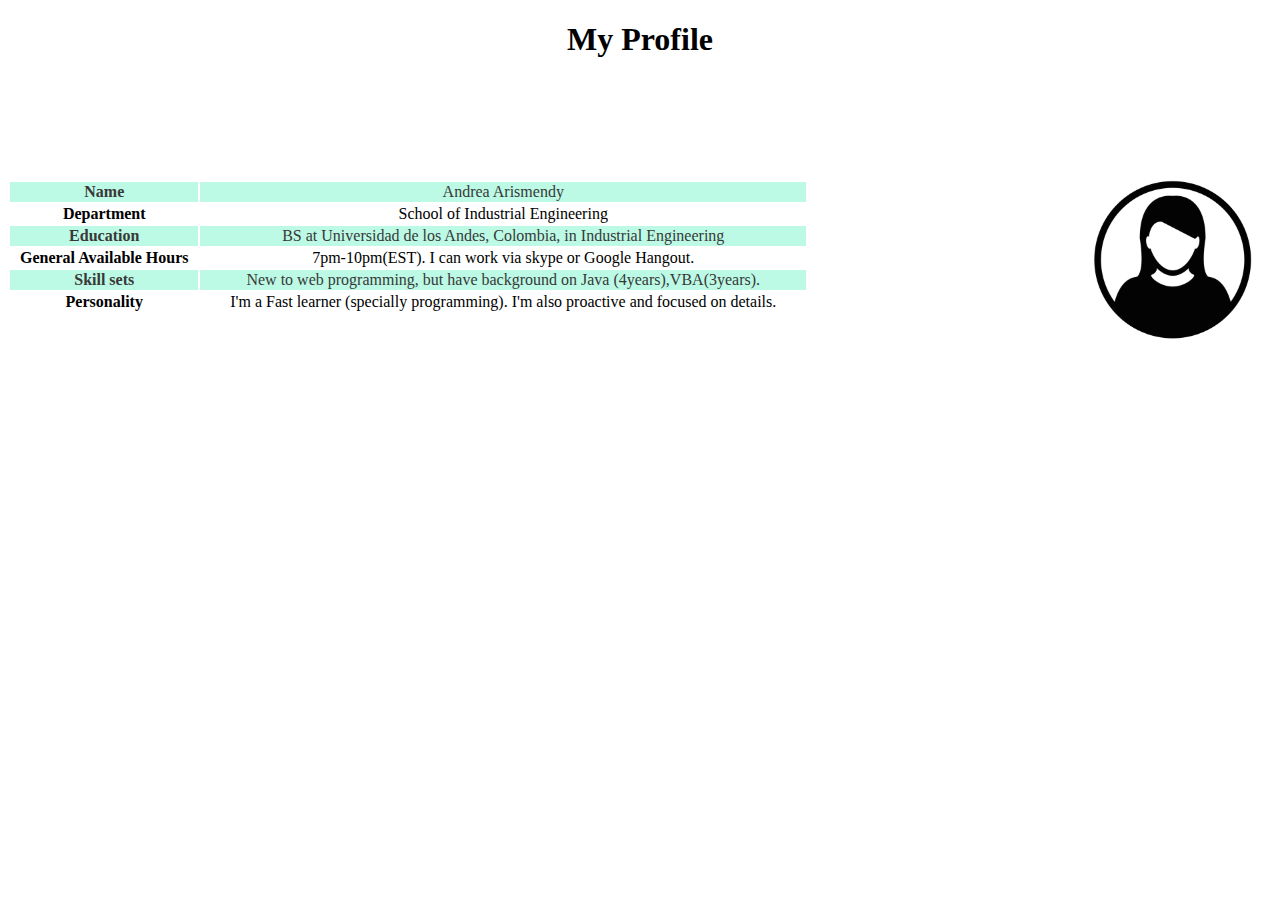
==== index.html @ 41df06fc "Update index.html" ====
<!DOCTYPE html>

<html>
  <head>
    <link type="text/css" rel="stylesheet" href="stylesheet.css"/>
    <title>Andrea Arismendy</title>  
  </head>
  <body>
    <h1>My Profile</h1>
    <div id="table">
    <table style="width:800px; margin-top:100px; float:left">
      <tr>
        <td class="highlight">
          <b>Name</b>
        </td>
        <td class="highlight">
          Andrea Arismendy
        </td>
      </tr>
      <tr>
        <td>
          <b>Department</b>
        </td>
        <td>
          School of Industrial Engineering
        </td>
      </tr>
      <tr>
        <td class="highlight">
          <b>Education</b>
        </td>
        <td class="highlight">
          BS at Universidad de los Andes, Colombia, in Industrial Engineering
        </td>
      </tr>
      <tr>
        <td>
          <b>General Available Hours</b>
        </td>
        <td >
          7pm-10pm(EST). I can work via skype or Google Hangout.
        </td>
      </tr>
      <tr>
        <td class="highlight">
          <b>Skill sets</b>
        </td>
        <td class="highlight">
          New to web programming, but have background on Java (4years),VBA(3years). 
        </td>
      </tr>
      <tr>
        <td>
          <b>Personality</b>
        </td>
        <td>
          I'm a Fast learner (specially programming). I'm also proactive and focused on details.
        </td>
      </tr>
    </table>
    </div>
    <div id="image">
    <img src="ProfilePicture.png" style="float:right margin-left:10px"/>
    </div>
  </body>
</html>
---- stylesheet.css ----
h1{
	text-align:center;
	display:block;
}
.highlight{
	color:#383838;
	font-family:Verdana Sans-serif;
	text-align:center;
	background-color:#bcfae5;
	margin:auto;
}
}
table{
	margin:auto;
	border-collapse:collapse;
	border:none;
	display:none;

	
}
td{
	border:none;
	text-align:center;
	margin:auto;
}
img{
	display:inline;
	width:200px;
	margin:0;
	padding:0;
	float:right;
}
#image{
	display:inline-box;	
	margin-top:100px;
	margin-left:800px;
}
#table{
	display:inline-box;	
}
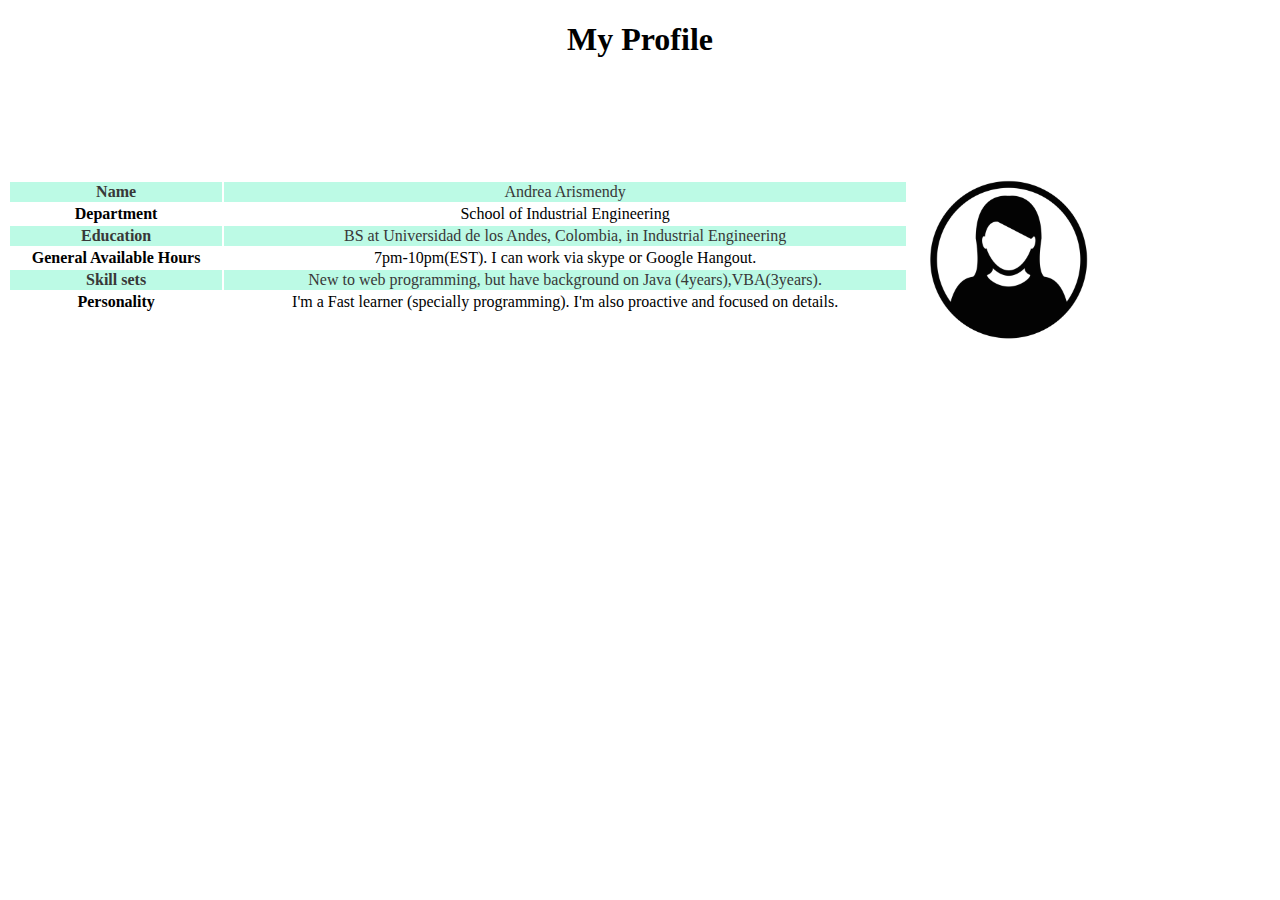
==== commit 709e0ae9: "Update index.html" ====
--- a/index.html
+++ b/index.html
@@ -8,7 +8,7 @@
   <body>
     <h1>My Profile</h1>
     <div id="table">
-    <table style="width:800px; margin-top:100px; float:left">
+    <table style="width:900px; margin-top:100px; float:left">
       <tr>
         <td class="highlight">
           <b>Name</b>
@@ -60,7 +60,7 @@
     </table>
     </div>
     <div id="image">
-    <img src="ProfilePicture.png" style="float:right margin-left:10px"/>
+    <img src="ProfilePicture.png" style="float:left"/>
     </div>
   </body>
 </html>
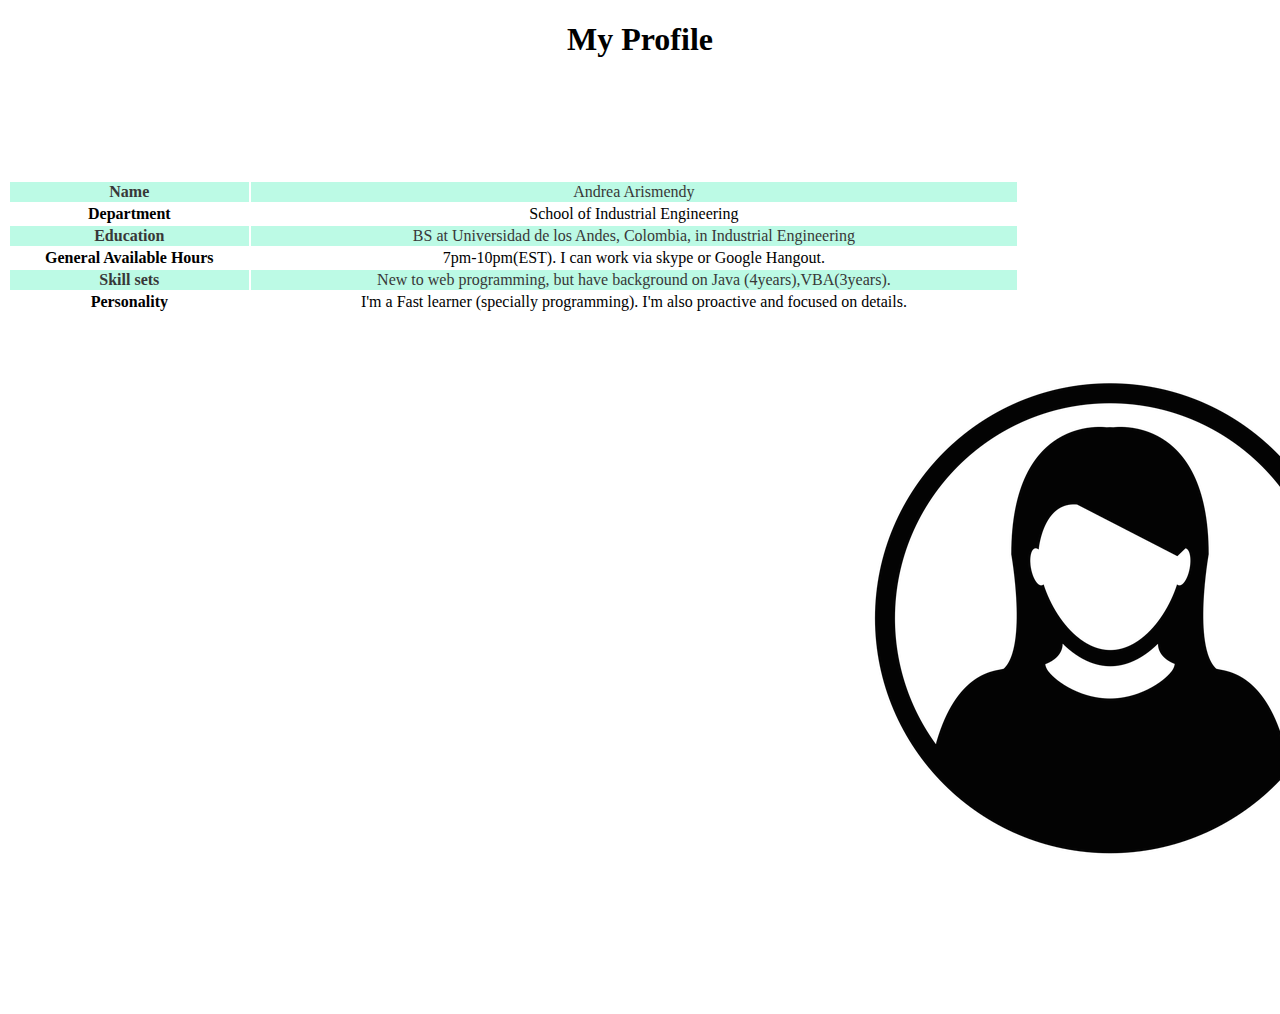
==== commit c033dc64: "Update index.html" ====
--- a/index.html
+++ b/index.html
@@ -8,7 +8,7 @@
   <body>
     <h1>My Profile</h1>
     <div id="table">
-    <table style="width:900px; margin-top:100px; float:left">
+    <table style="width:80%; margin-top:100px; float:left">
       <tr>
         <td class="highlight">
           <b>Name</b>
@@ -60,7 +60,7 @@
     </table>
     </div>
     <div id="image">
-    <img src="ProfilePicture.png" style="float:left"/>
+    <img src="ProfilePicture.png" style="width:auto; float:left"/>
     </div>
   </body>
 </html>
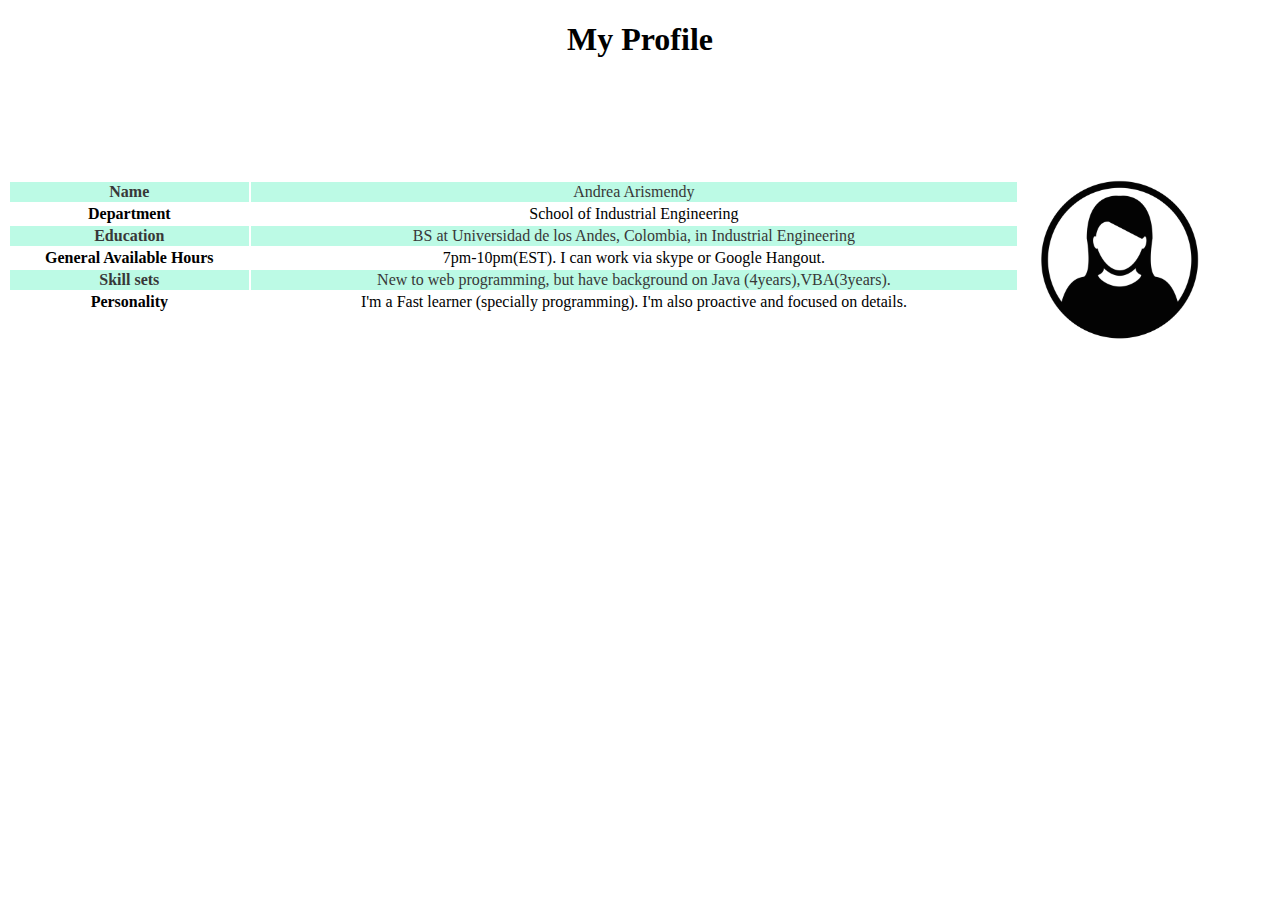
==== commit 70c982d9: "Update index.html" ====
--- a/index.html
+++ b/index.html
@@ -60,7 +60,7 @@
     </table>
     </div>
     <div id="image">
-    <img src="ProfilePicture.png" style="width:auto; float:left"/>
+    <img src="ProfilePicture.png" style="float:left"/>
     </div>
   </body>
 </html>
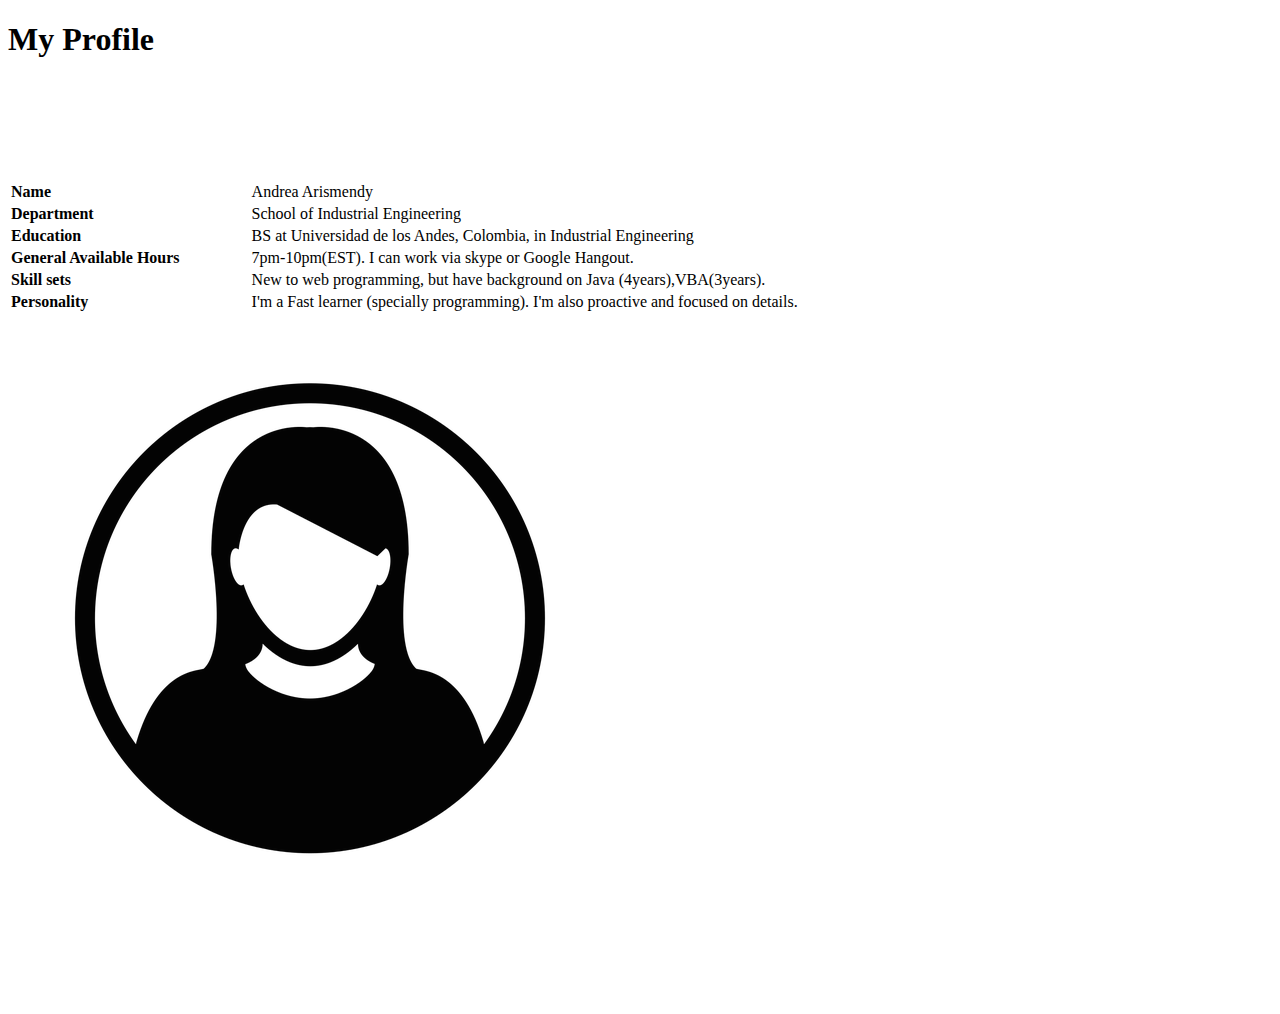
==== commit ff7f4043: "Update index.html" ====
--- a/index.html
+++ b/index.html
@@ -2,7 +2,7 @@
 
 <html>
   <head>
-    <link type="text/css" rel="stylesheet" href="stylesheet.css"/>
+    <link type="text/css" rel="stylesheet" href="stylesheets/stylesheet.css"/>
     <title>Andrea Arismendy</title>  
   </head>
   <body>
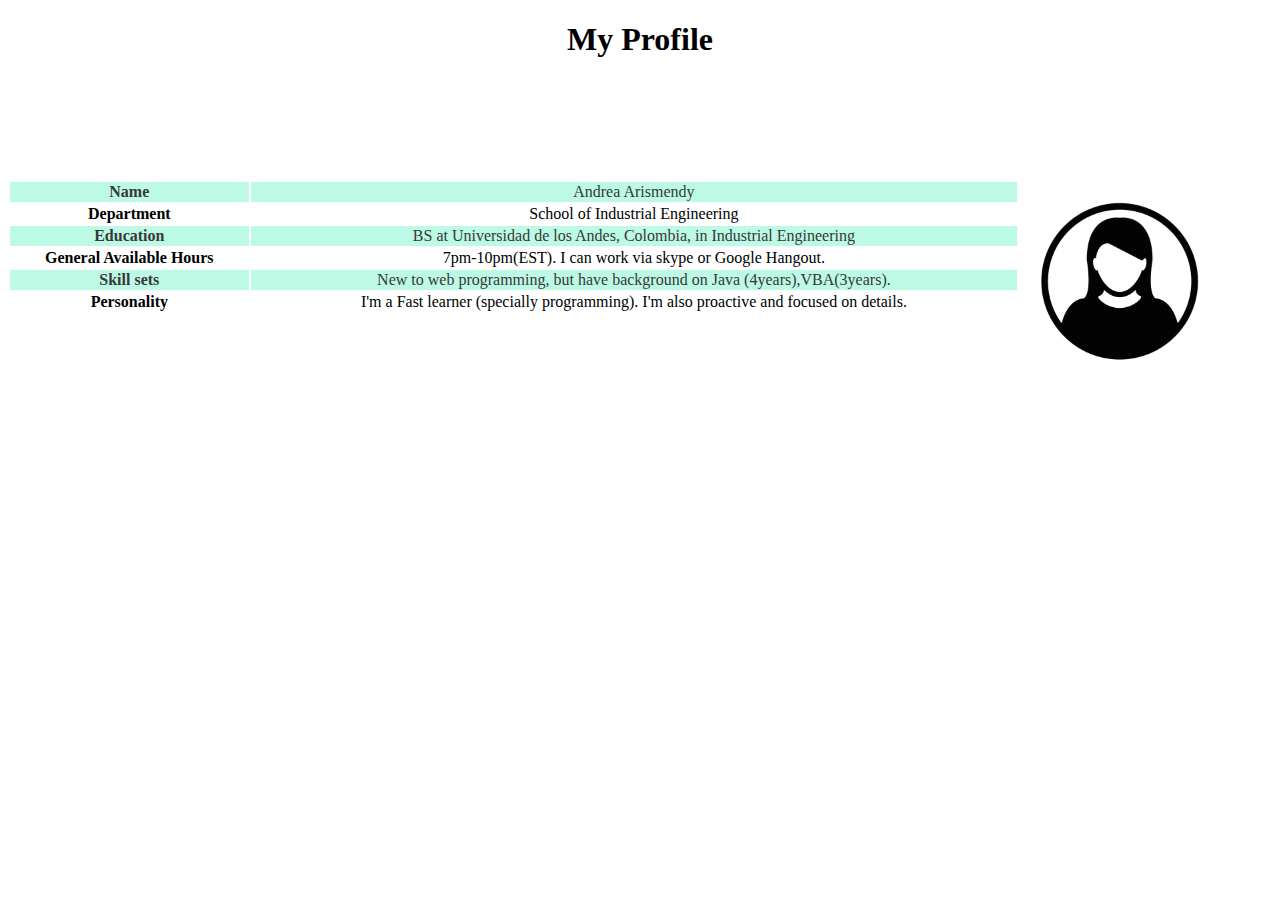
==== commit c670fa08: "Update index.html" ====
--- a/index.html
+++ b/index.html
@@ -60,7 +60,7 @@
     </table>
     </div>
     <div id="image">
-    <img src="ProfilePicture.png" style="float:left"/>
+    <img src="ProfilePicture.png" style="margin-top:100px; float:left"/>
     </div>
   </body>
 </html>
--- a/stylesheets/stylesheet.css
+++ b/stylesheets/stylesheet.css
@@ -0,0 +1,33 @@
+
+h1{
+	text-align:center;
+	display:block;
+}
+.highlight{
+	color:#383838;
+	font-family:Verdana Sans-serif;
+	text-align:center;
+	background-color:#bcfae5;
+	margin:auto;
+}
+}
+table{
+	margin:auto;
+	border-collapse:collapse;
+	border:none;
+	display:none;
+
+	
+}
+td{
+	border:none;
+	text-align:center;
+	margin:auto;
+}
+img{
+	display:inline;
+	width:200px;
+	margin:0;
+	padding:0;
+	float:right;
+}
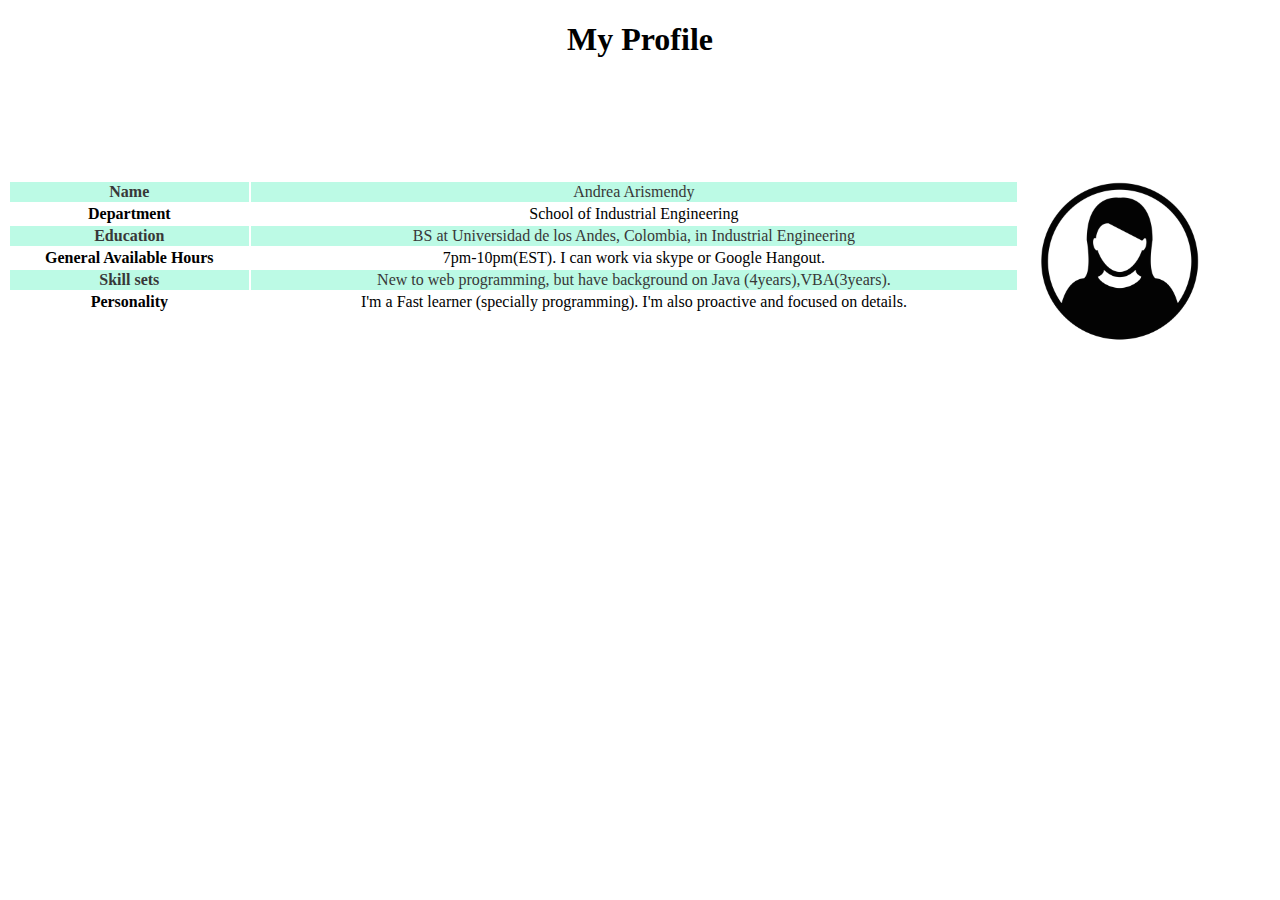
==== commit 75c4bbe1: "Update index.html" ====
--- a/index.html
+++ b/index.html
@@ -60,7 +60,7 @@
     </table>
     </div>
     <div id="image">
-    <img src="ProfilePicture.png" style="margin-top:100px; float:left"/>
+    <img src="ProfilePicture.png" style="margin-top:80px; float:left"/>
     </div>
   </body>
 </html>
